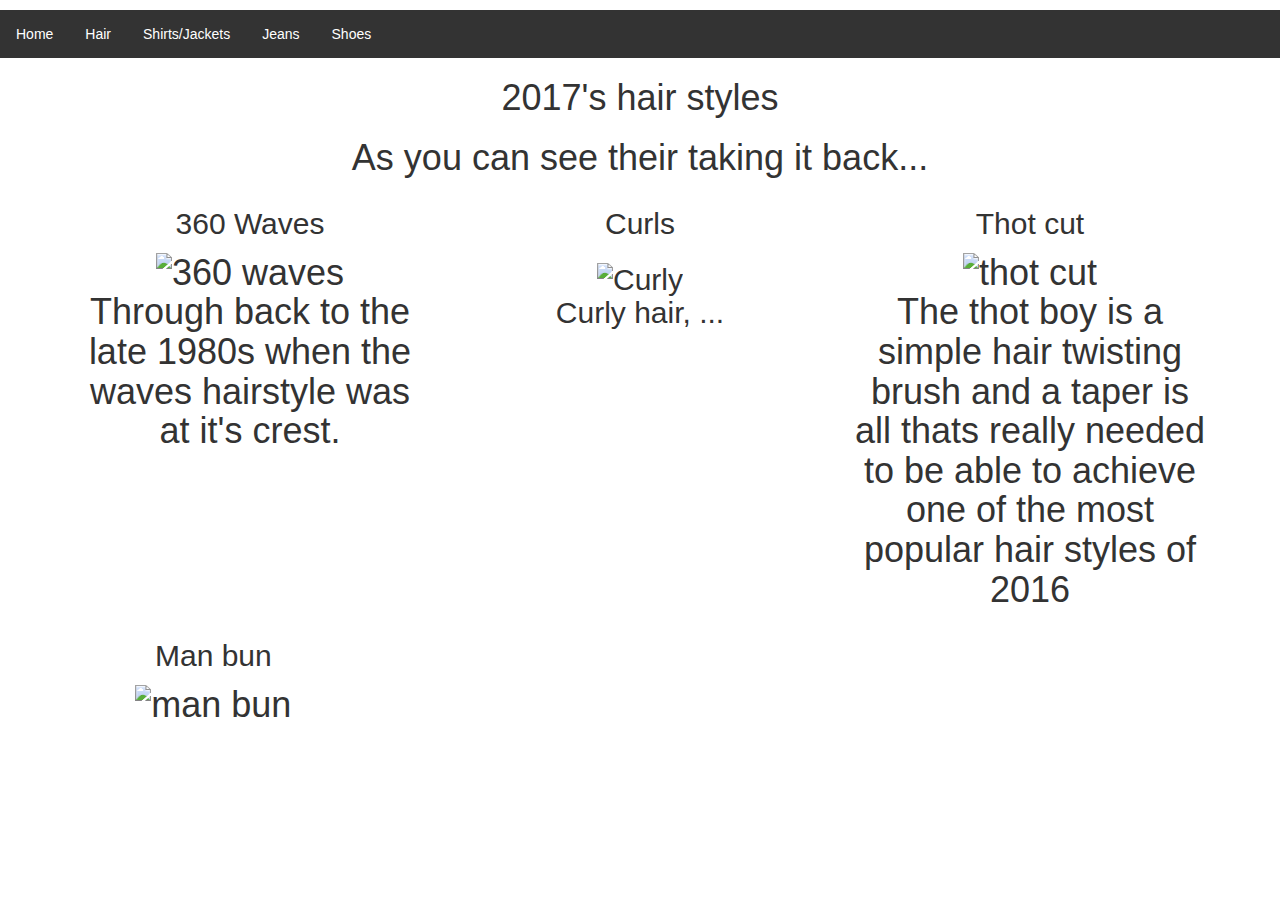
==== hair.html @ 6cc19b5f "Add files via upload" ====
<!DOCTYPE html>

<html>
<body background="http://wallpaper-gallery.net/images/barbershop-wallpaper/barbershop-wallpaper-3.jpg">
<p><a href="https://www.w3schools.com"></a></p>
</body>
</html>
<link rel="stylesheet" type="text/css" href="stylesheet.css"> 
<link rel="stylesheet" href="https://maxcdn.bootstrapcdn.com/bootstrap/3.3.7/css/bootstrap.min.css" integrity="sha384-BVYiiSIFeK1dGmJRAkycuHAHRg32OmUcww7on3RYdg4Va+PmSTsz/K68vbdEjh4u" crossorigin="anonymous">
<html>
<head>

</head>
<body>

<ul>
  <li><a href="index.html">Home</a></li>
    <li><a href="Hair.html">Hair</a></li>
  <li><a href="shirts&jackets.html">Shirts/Jackets</a></li>
  <li><a href="Jeans.html">Jeans</a></li>
  <li><a href="Shoes.html">Shoes</a></li>
</ul>

</body>
</html>
<html>
<body>
<center>
<h1>2017's hair styles<h1>
<p>As you can see their taking it back...</p>


 
</body>
</html>

<div class="container">
  <div class="row">
  
    <div class="col-sm-4">
     <center><h2>360 Waves</h2>
<center><img src="https://i.ytimg.com/vi/BKLXv7IxSVE/hqdefault.jpg" alt="360 waves" height="100%" width="100%">
<p>Through back to the late 1980s when the waves hairstyle was at it's crest.</p>
    </div>
	
    <div class="col-sm-4">
      <center><h2>Curls<h2>
<center><img src="http://interimist.net/wp-content/uploads/2017/01/22-hairstyles-haircuts-for-black-men-2.jpg" alt="Curly" height="100%" width="100%">
<p>Curly hair, ...
    </div>
	
    <div class="col-sm-4">
     <center><h2>Thot cut</h2>
<center><img src="http://ussalon.website/wp-content/uploads/2016/11/fade-haircut-guide-5-types-of-fade-cuts-curly-hairstyles-for-mentaper-fade-curly-topthe-amazing-taper-fade-curly-top-for-your-own-hairstyles-seemly-to-school-activity-400x452.jpg" alt="thot cut"height="100%" width="100%" >
<p>The thot boy is a simple hair twisting brush and a taper is all thats really needed to be able to achieve one of the most popular hair styles of 2016<p> 
    </div>
	
  </div>
</div>
  
  <div class="col-sm-4">
     <center><h2>Man bun</h2>
<center><img src="http://www.manbunhairstyle.net/wp-content/uploads/2015/05/A-photograph-of-a-hipster-male-with-the-perfect-man-bun-hairstyle-placed-on-the-vertex-area-of-his-head-and-styled-with-long-wavy-hair.jpg" alt="man bun" height="100%" width="100%">
<p></p>
    </div>
---- stylesheet.css ----
ul {
    list-style-type: none;
    margin: 0;
    padding: 0;
    overflow: hidden;
    background-color: #333;
}

li {
    float: left;
}

li a {
    display: block;
    color: white;
    text-align: center;
    padding: 14px 16px;
    text-decoration: none;
}

li a:hover:not(.active) {
    background-color: #111;
}

.active {
    background-color: #4CAF50;
}
.whitetext {
        color: red;
} 
body {
	background-position: center bottom;
	background-attachment: fixed;
}
h{
	color: white;
}
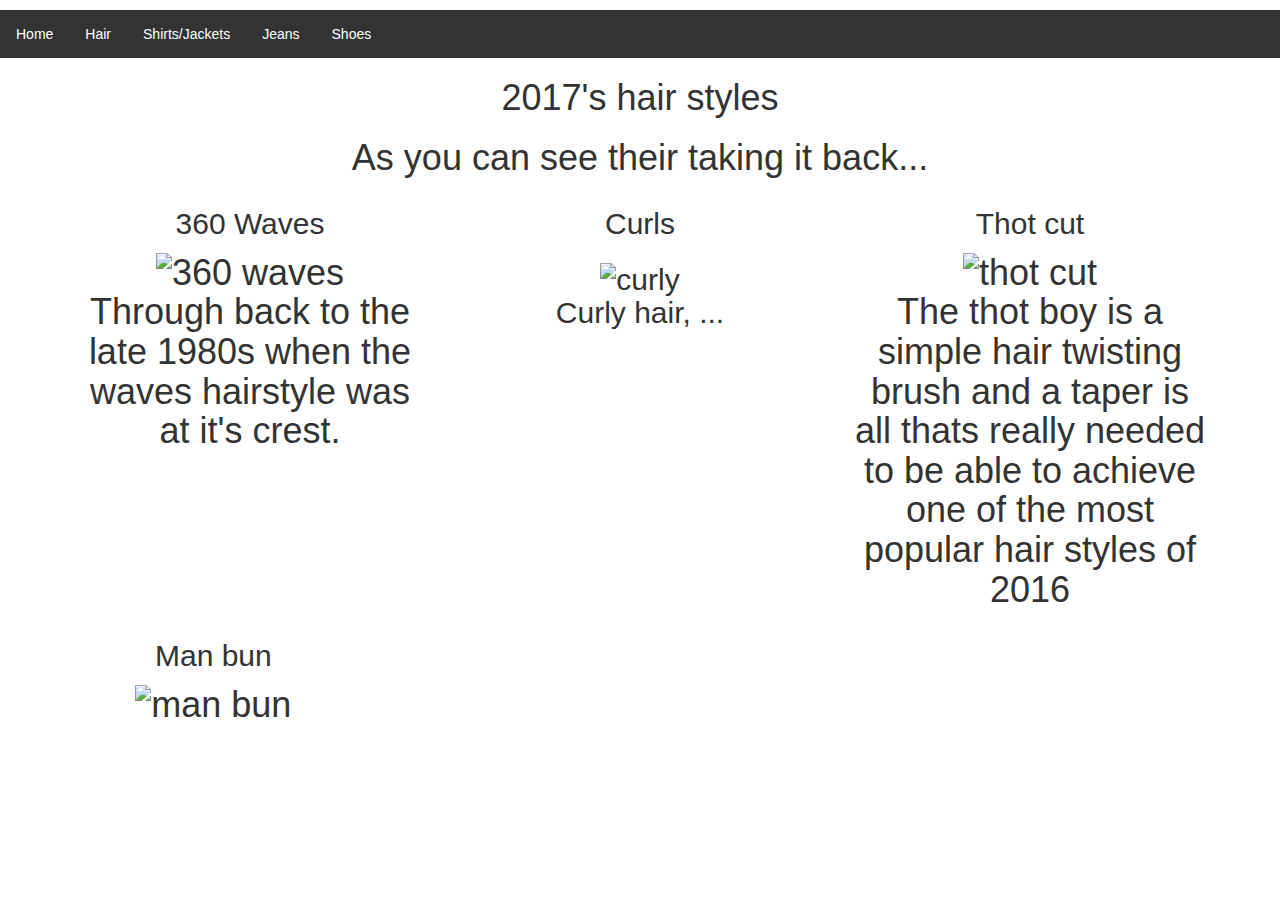
==== commit db285070: "Add files via upload" ====
--- a/hair.html
+++ b/hair.html
@@ -15,10 +15,10 @@
 
 <ul>
   <li><a href="index.html">Home</a></li>
-    <li><a href="Hair.html">Hair</a></li>
-  <li><a href="shirts&jackets.html">Shirts/Jackets</a></li>
-  <li><a href="Jeans.html">Jeans</a></li>
-  <li><a href="Shoes.html">Shoes</a></li>
+    <li><a href="hair.html">Hair</a></li>
+  <li><a href="shirtsjackets.html">Shirts/Jackets</a></li>
+  <li><a href="jeans.html">Jeans</a></li>
+  <li><a href="shoes.html">Shoes</a></li>
 </ul>
 
 </body>
@@ -45,7 +45,7 @@
 	
     <div class="col-sm-4">
       <center><h2>Curls<h2>
-<center><img src="http://interimist.net/wp-content/uploads/2017/01/22-hairstyles-haircuts-for-black-men-2.jpg" alt="Curly" height="100%" width="100%">
+<center><img src="http://interimist.net/wp-content/uploads/2017/01/22-hairstyles-haircuts-for-black-men-2.jpg" alt="curly" height="100%" width="100%">
 <p>Curly hair, ...
     </div>
 	
